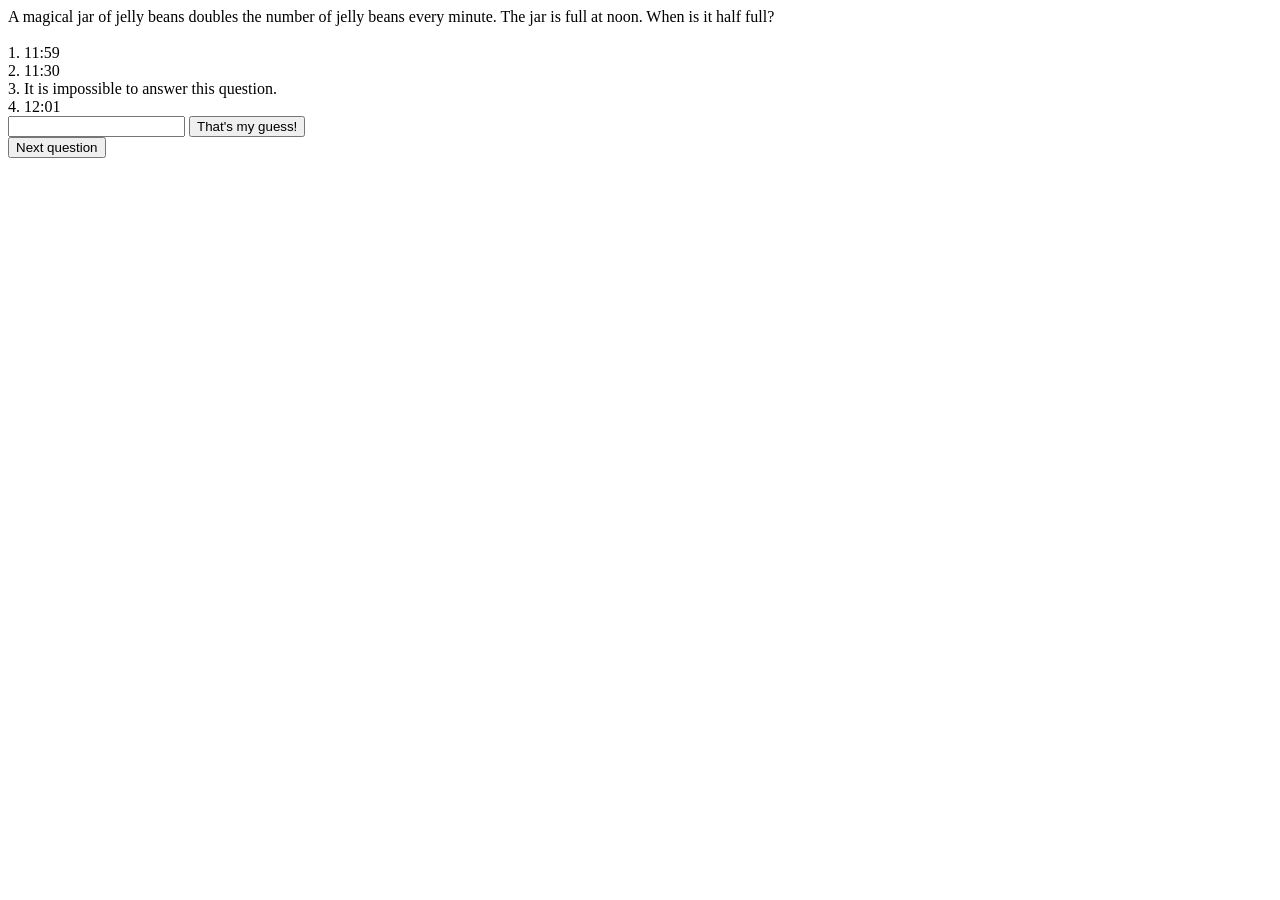
==== index.html @ d317aaa5 "Starts our alternative javascript game" ====
<!DOCTYPE html>
<html>
  <head>
    <title>JavaScript DOM</title>
    <script type="text/javascript" src="global.js"></script>
  </head>
  <body>
    <div id="quiz">
      <div id="question"></div>
      <div id="choices"></div>
      <input type="text" id="answer"></input>
      <button id="submitter" onclick="process_answer_submission()" type="button">That's my guess!</button>
    </div>
    <div id="question_result"></div>
    <button id="next" onclick="nextQuestion()" type="button">Next question</button>
    <div id="total_result"></div>
    
  </body>
</html>
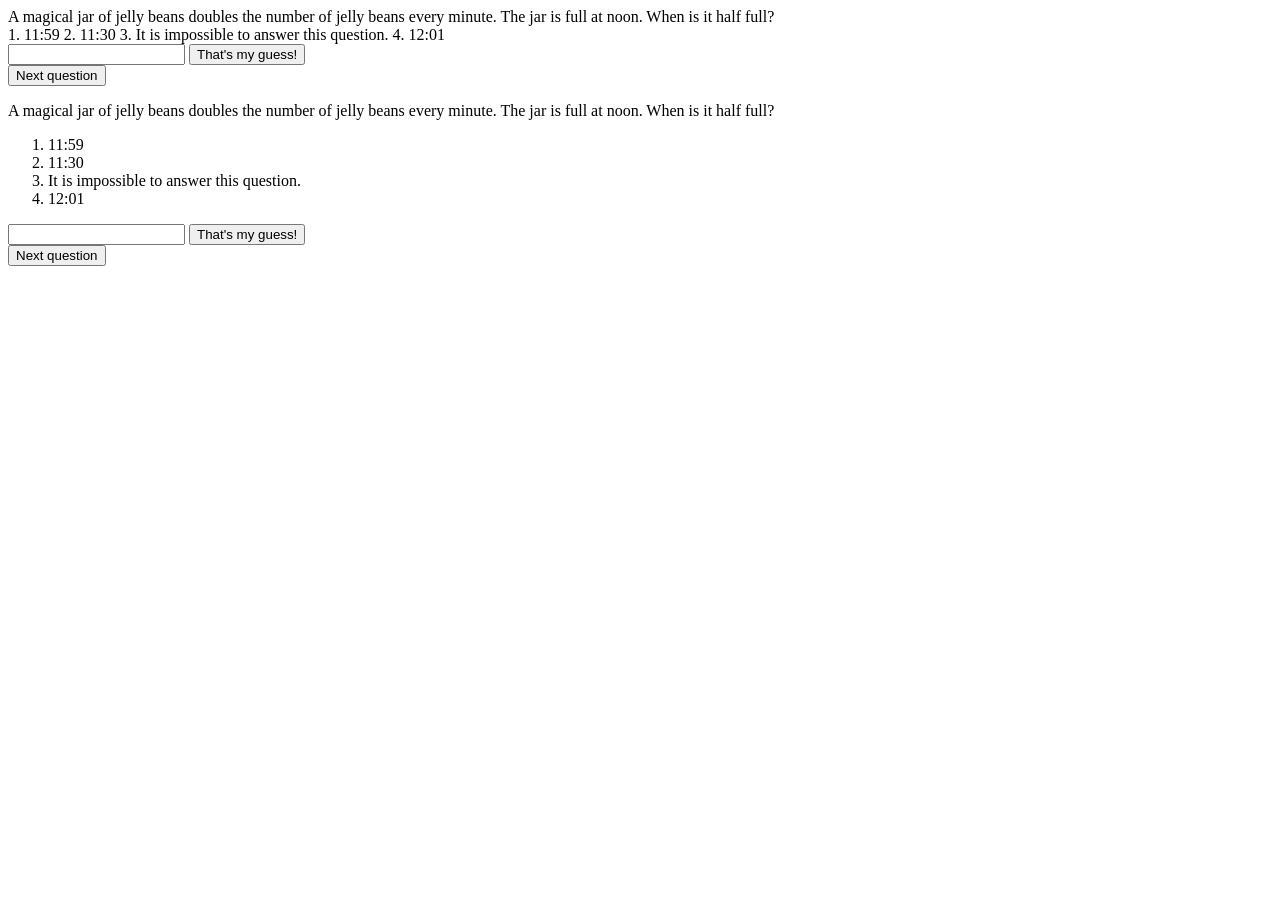
==== commit 60689922: "Moves our first question to the html page Creates css file with show/hide classes" ====
--- a/index.html
+++ b/index.html
@@ -3,6 +3,7 @@
   <head>
     <title>JavaScript DOM</title>
     <script type="text/javascript" src="global.js"></script>
+    <link href="global.css" rel="stylesheet">
   </head>
   <body>
     <div id="quiz">
@@ -15,5 +16,40 @@
     <button id="next" onclick="nextQuestion()" type="button">Next question</button>
     <div id="total_result"></div>
     
+    <div id="new-quiz">
+      
+      
+      <div id="question1" class="questions show">
+        <div class="display-question">
+          <p>A magical jar of jelly beans doubles the number of jelly beans every minute.  The jar is full at noon.  When is it half full?</p>
+        </div>
+        <div class="choices-new">  
+          <ol>
+            <li>11:59</li>
+            <li>11:30</li>
+            <li>It is impossible to answer this question.</li>
+            <li>12:01</li>
+          </ol>
+        </div>
+        <div class="answer">1</div>
+      </div>
+      
+<!--more questions here -->
+      <input type="text" id="answer-new"></input>
+      <button id="submitter-new" onclick="process_answer_submission()" type="button">That's my guess!</button>
+      </div>
+      <div id="question_result-new"></div>
+      <button id="next-new" onclick="nextQuestion()" type="button">Next question</button>
+      <div id="total_result-new"></div>
+      
+    </div>
+    
+    
+  
+    
+    
+    
+    
+    
   </body>
 </html>
--- a/global.css
+++ b/global.css
@@ -0,0 +1,11 @@
+.answer {
+  display: none;
+}
+
+.show {
+  display: inline;
+}
+
+.hide {
+  display: none;
+}
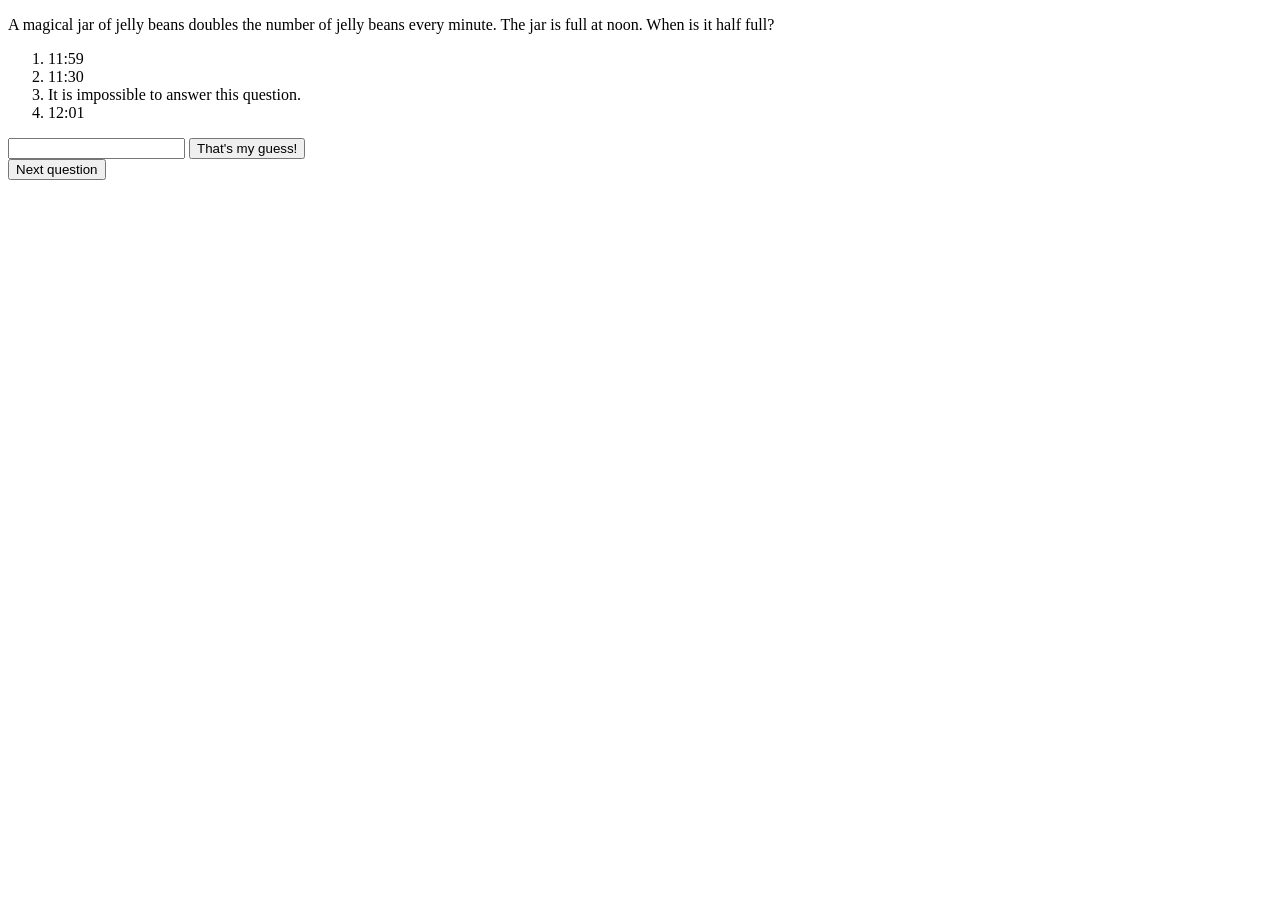
==== commit 86220c51: "rename function/variable/class names finish refactor to assignment specs" ====
--- a/index.html
+++ b/index.html
@@ -6,24 +6,14 @@
     <link href="global.css" rel="stylesheet">
   </head>
   <body>
-    <div id="quiz">
-      <div id="question"></div>
-      <div id="choices"></div>
-      <input type="text" id="answer"></input>
-      <button id="submitter" onclick="process_answer_submission()" type="button">That's my guess!</button>
-    </div>
-    <div id="question_result"></div>
-    <button id="next" onclick="nextQuestion()" type="button">Next question</button>
-    <div id="total_result"></div>
-    
-    <div id="new-quiz">
+      <div id="new-quiz">
       
       
       <div id="question1" class="questions show">
         <div class="display-question">
           <p>A magical jar of jelly beans doubles the number of jelly beans every minute.  The jar is full at noon.  When is it half full?</p>
         </div>
-        <div class="choices-new">  
+        <div class="choices">  
           <ol>
             <li>11:59</li>
             <li>11:30</li>
@@ -35,12 +25,61 @@
       </div>
       
 <!--more questions here -->
-      <input type="text" id="answer-new"></input>
-      <button id="submitter-new" onclick="process_answer_submission()" type="button">That's my guess!</button>
+      
+      <div id="question2" class="questions hide">
+        <div class="display-question">
+          <p>Kerry, Wendy and Sumeet have 12 dinosaurs. Kerry has twice as many as Wendy, and Sumeet has three times as many as Wendy. How many dinosaurs does Sumeet have?</p>
+        </div>
+        <div class="choices">  
+          <ol>
+            <li>4</li>
+            <li>2</li>
+            <li>6</li>
+            <li>3</li>
+          </ol>
+        </div>
+        <div class="answer">3</div>
       </div>
-      <div id="question_result-new"></div>
-      <button id="next-new" onclick="nextQuestion()" type="button">Next question</button>
-      <div id="total_result-new"></div>
+      
+      <div id="question3" class="questions hide">
+        <div class="display-question">
+          <p>|1|2|3|</p>
+          <p>|4|5|6|</p>
+          <p>|7|8|9|</p>
+          <p>In a game of tic-tac-toe, assuming your opponent is a savvy player, what would be a losing first move?</p>
+        </div>
+        <div class="choices">  
+          <ol>
+            <li>1</li>
+            <li>3</li>
+            <li>4</li>
+            <li>5</li>
+          </ol>
+        </div>
+        <div class="answer">3</div>
+      </div>
+      
+      <div id="question4" class="questions hide">
+        <div class="display-question">
+          <p>You have 27 coins, each of them weighing 10 ounces. Except for one, which either weighs 9 or 11 ounces. You have a balance scale. What is the minimum number of weighings to determine which coin is different?</p>
+        </div>
+        <div class="choices">  
+          <ol>
+            <li>3</li>
+            <li>4</li>
+            <li>5</li>
+            <li>14</li>
+          </ol>
+        </div>
+        <div class="answer">1</div>
+      </div>
+
+      <input type="text" id="answer"></input>
+      <button id="submitter" type="button">That's my guess!</button>
+      </div>
+      <div id="question_result"></div>
+      <button id="next" type="button">Next question</button>
+      <div id="total_result"></div>
       
     </div>
     
